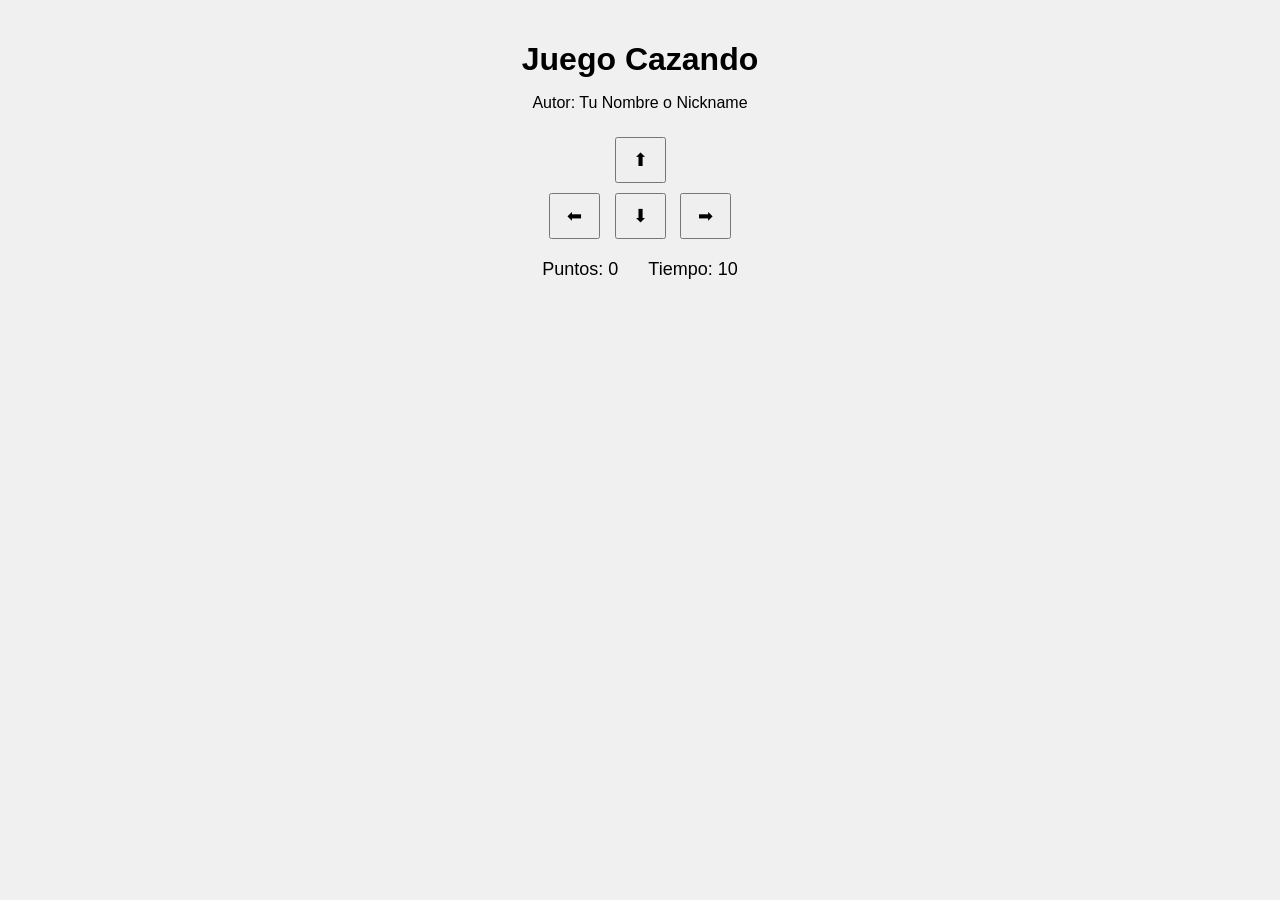
==== cazando.html @ 5c18e214 "Referencia cazando.css en HTML" ====
<!DOCTYPE html>
<html>
<head>
  <title>Juego Cazando</title>
  <link rel="stylesheet" href="cazando.css"/>
</head>
<body>

  <h1>Juego Cazando</h1>
  <p>Autor: Tu Nombre o Nickname</p>


  <div class="controles">
    <button>⬆</button>
    <br>
    <button>⬅</button>
    <button>⬇</button>
    <button>➡</button>
  </div>


  <div class="panel">
    <span>Puntos: <span id="puntos">0</span></span>
    <span>Tiempo: <span id="tiempo">10</span></span>
  </div>

  <p id="mensaje"></p>


</body>
</html>
---- cazando.css ----
body {
  text-align: center;
  font-family: Arial, sans-serif;
  background: #f0f0f0;
  margin: 0;
  padding: 20px;
}

h1 {
  margin-bottom: 5px;
}

.panel {
  margin: 15px 0;
  font-size: 18px;
  display: flex;
  justify-content: center;
  gap: 30px;
}

canvas {
  background: white;
  border: 2px solid black;
}

.controles {
  margin-top: 20px;
}

button {
  margin: 5px;
  padding: 10px 16px;
  font-size: 18px;
  cursor: pointer;
}

#mensaje {
  font-size: 20px;
  font-weight: bold;
  color: darkred;
  margin-top: 15px;
}
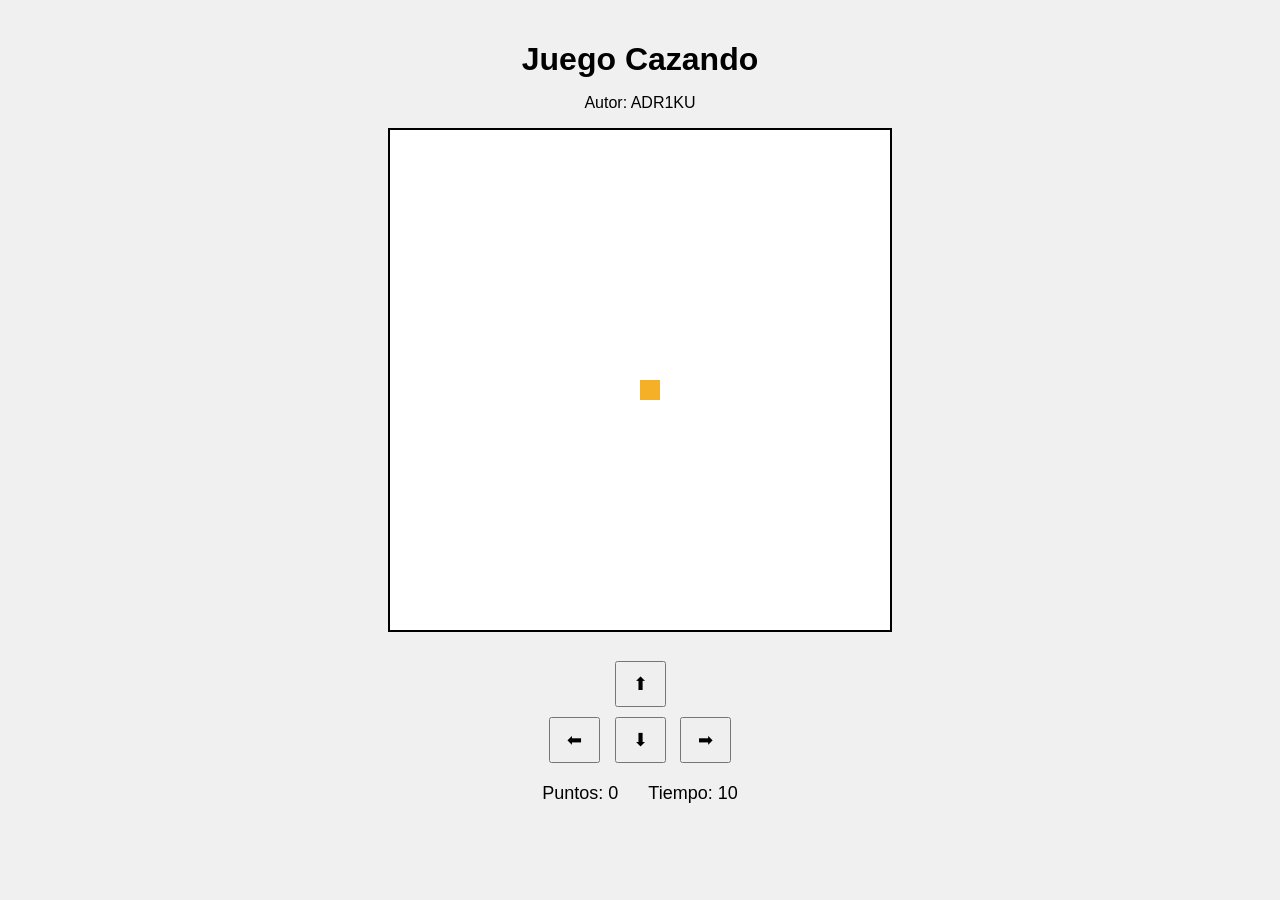
==== commit 32f716a0: "Gato graficado en el centro" ====
--- a/cazando.html
+++ b/cazando.html
@@ -4,11 +4,11 @@
   <title>Juego Cazando</title>
   <link rel="stylesheet" href="cazando.css"/>
 </head>
-<body>
+<body onload="graficarGato()">
 
   <h1>Juego Cazando</h1>
-  <p>Autor: Tu Nombre o Nickname</p>
-
+  <p>Autor: ADR1KU</p>
+  <canvas id="areaJuego" width="500" height="500"></canvas>
 
   <div class="controles">
     <button>⬆</button>
@@ -26,6 +26,6 @@
 
   <p id="mensaje"></p>
 
-
+  <script src="cazando.js"></script>
 </body>
 </html>
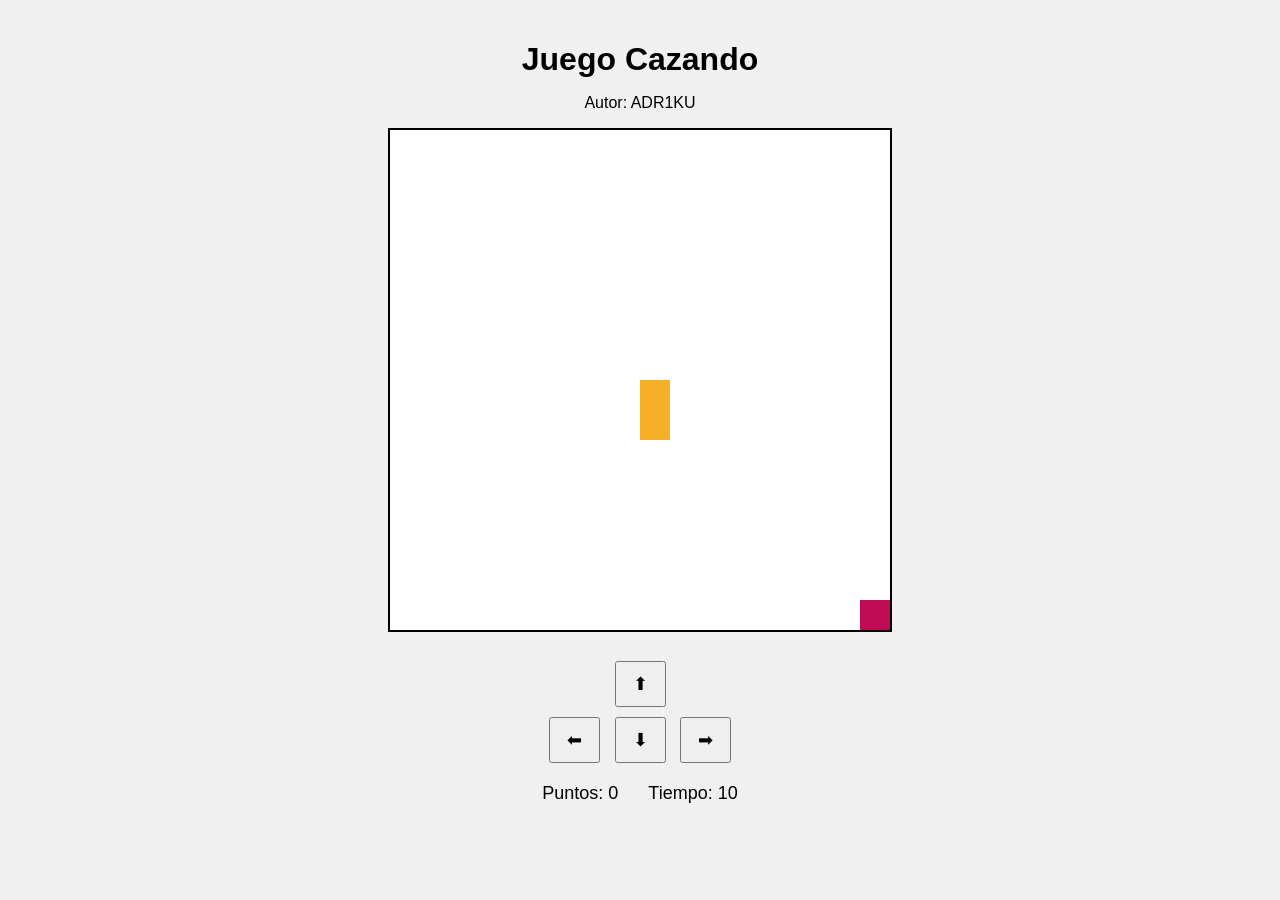
==== commit 4e4134d8: "Funcion iniciarJuego, constantes y movimiento de comida en cuadrante" ====
--- a/cazando.html
+++ b/cazando.html
@@ -4,7 +4,7 @@
   <title>Juego Cazando</title>
   <link rel="stylesheet" href="cazando.css"/>
 </head>
-<body onload="graficarGato()">
+<body onload="iniciarJuego()">
 
   <h1>Juego Cazando</h1>
   <p>Autor: ADR1KU</p>
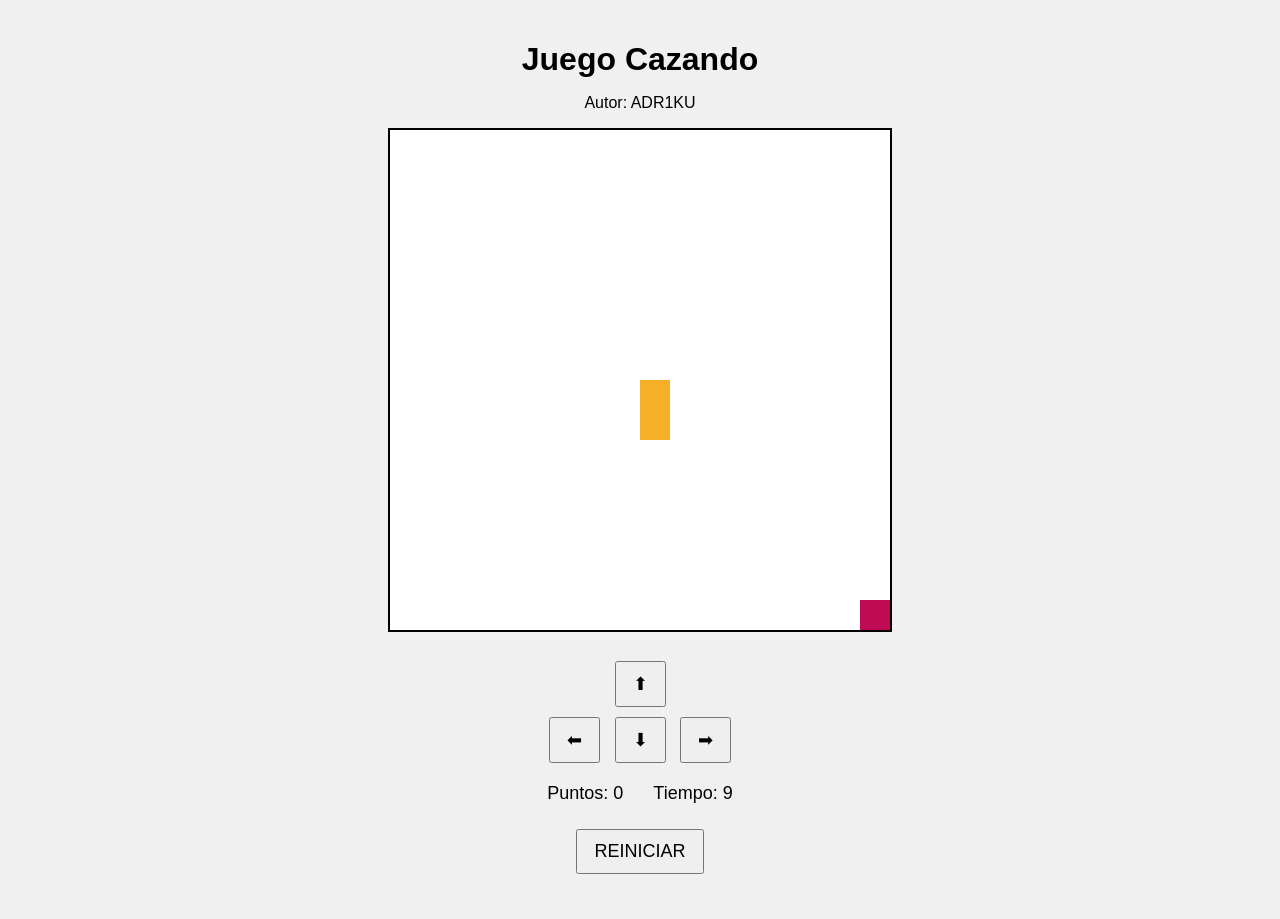
==== commit fb26d71f: "Crear función restarTiempo y función reiniciar, llamado de la función reiniciar en el documento .htm" ====
--- a/cazando.html
+++ b/cazando.html
@@ -3,6 +3,7 @@
 <head>
   <title>Juego Cazando</title>
   <link rel="stylesheet" href="cazando.css"/>
+  <script src="utilitarios.js"></script>
 </head>
 <body onload="iniciarJuego()">
 
@@ -11,11 +12,11 @@
   <canvas id="areaJuego" width="500" height="500"></canvas>
 
   <div class="controles">
-    <button>⬆</button>
+    <button onclick="moverArriba()">⬆</button>
     <br>
-    <button>⬅</button>
-    <button>⬇</button>
-    <button>➡</button>
+    <button onclick="moverIzquierda()">⬅</button>
+    <button onclick="moverAbajo()">⬇</button>
+    <button onclick="moverDerecha()">➡</button>
   </div>
 
 
@@ -23,6 +24,9 @@
     <span>Puntos: <span id="puntos">0</span></span>
     <span>Tiempo: <span id="tiempo">10</span></span>
   </div>
+  <div class="controles">
+    <button onclick="reiniciar()">REINICIAR</button>
+  </div>
 
   <p id="mensaje"></p>
 
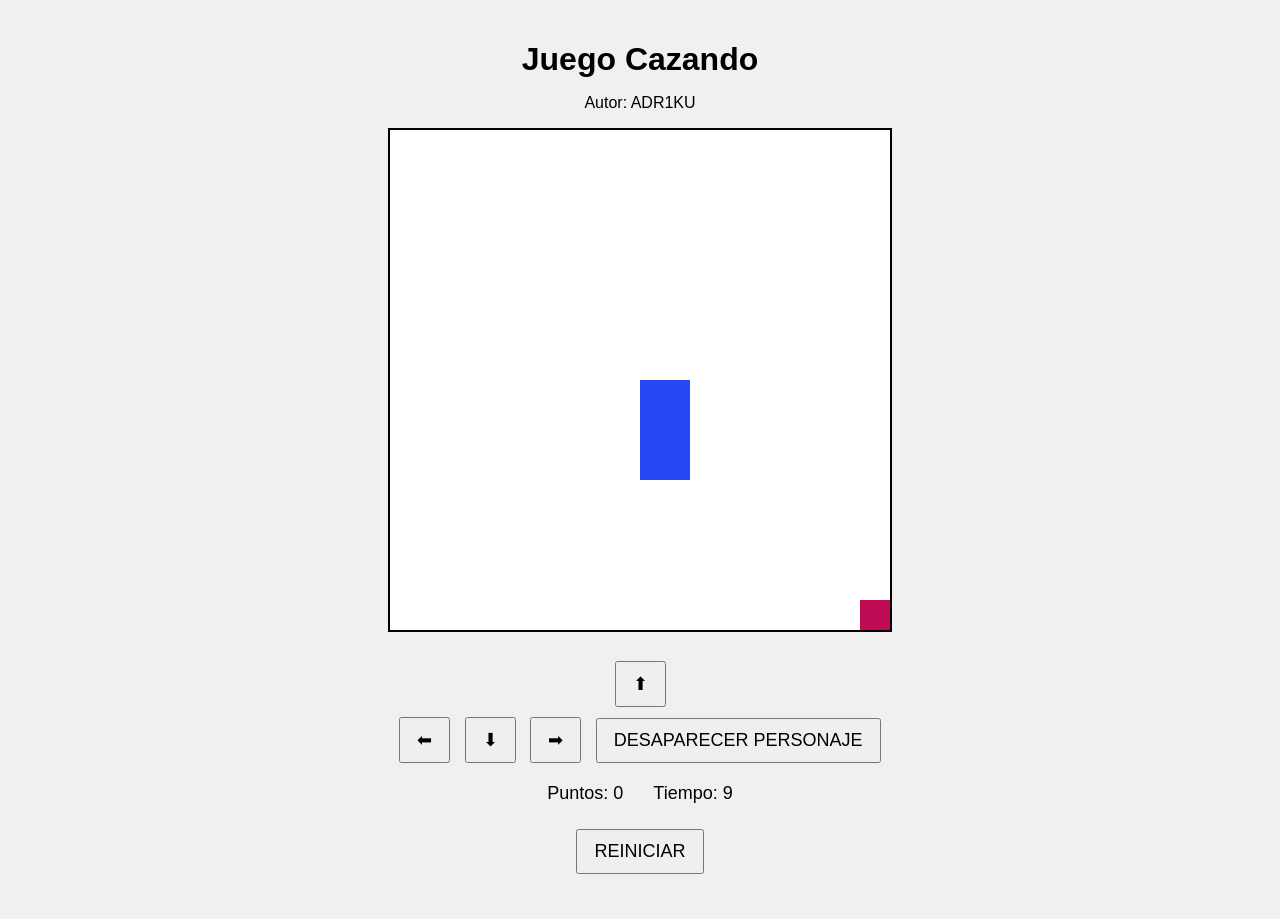
==== commit 19971b10: "Agregar funcion desaparecerPersonaje" ====
--- a/cazando.html
+++ b/cazando.html
@@ -17,6 +17,8 @@
     <button onclick="moverIzquierda()">⬅</button>
     <button onclick="moverAbajo()">⬇</button>
     <button onclick="moverDerecha()">➡</button>
+    <button onclick="desaparecerPersonaje()">DESAPARECER PERSONAJE</button>
+
   </div>
 
 
